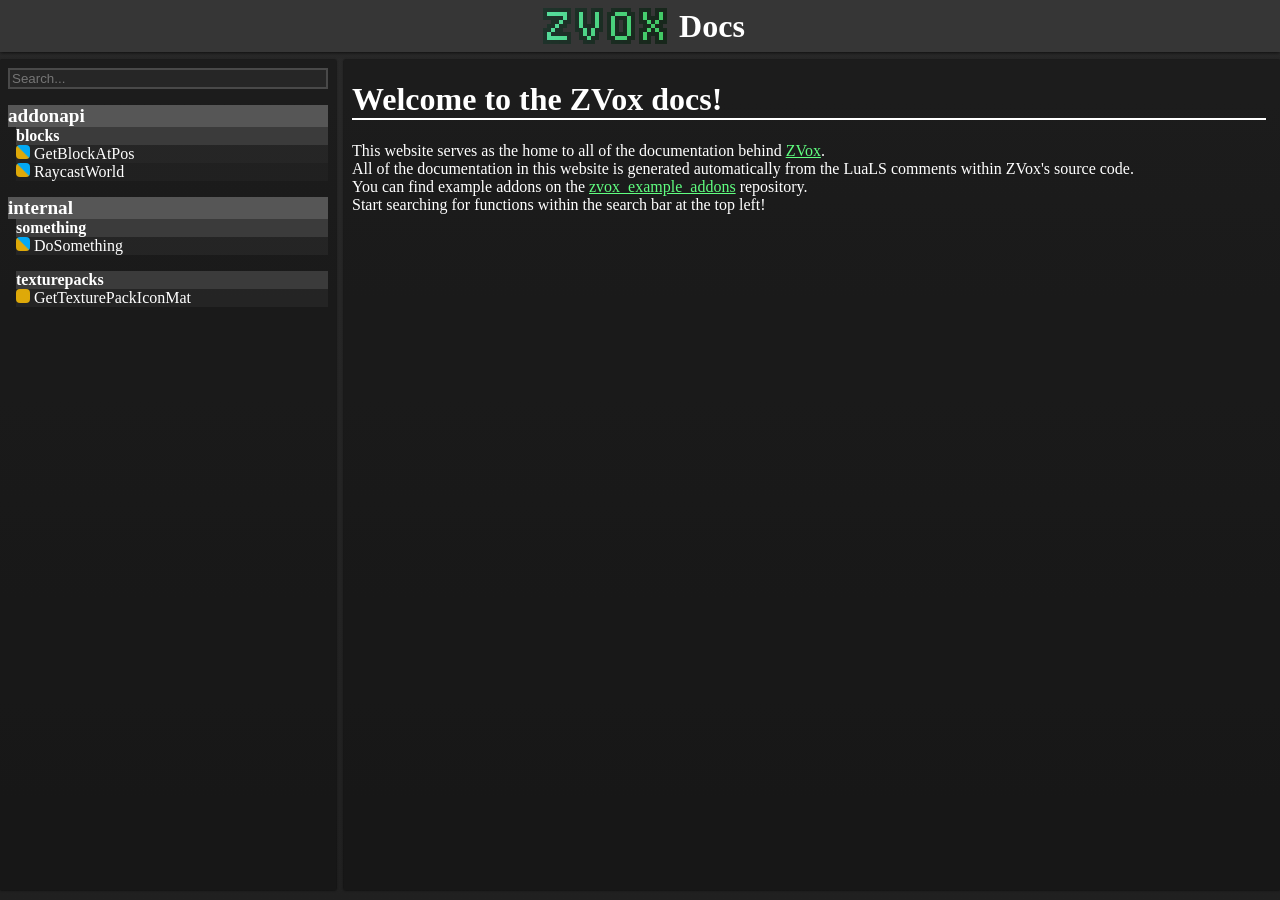
==== docs/index.html @ f9c2e563 "testiiiing please work" ====
<!DOCTYPE html>
<html>
	<head>
		<meta charset="UTF-8">
		<meta name="viewport" content="width=device-width, initial-scale=1.0">

		<title>Index - ZVDoc</title>
		<link rel="stylesheet" href="/css/zvdoc.css">

		<!-- Inter font -->
		<link rel="preconnect" href="https://rsms.me/">
		<link rel="stylesheet" href="https://rsms.me/inter/inter.css">

		<!-- Prism (Syntax Highlighter) -->
		<link href="/lib/prism/prism.css" rel="stylesheet"/>

		<script src="/js/aside.js" defer></script>

		<!-- Favicon -->
		<link rel="icon" type="image/png" href="/favicon.png" sizes="96x96">
		<link rel="shortcut icon" href="/favicon.ico"/>
	</head>

	<header>
		<div class="header-container">
		<a href="/index.html">
			<img src="/img/logo.png" width="124px" style="image-rendering: pixelated;">
			<h1>Docs</h1>
		</a>
		</div>
	</header>

	<div class="central-container">
		<aside>
			<input type="text" placeholder="Search..." id="sidebar-search">
			<div class="scroller" id="aside">
				<ul id="aside-container"></ul>
			</div>
		</aside>

		<main>
			<h1>Welcome to the ZVox docs!</h1>
			<p>
				This website serves as the home to all of the documentation behind <a href="https://github.com/lokachop/zvox">ZVox</a>.<br>
				All of the documentation in this website is generated automatically from the LuaLS comments within ZVox's source code.<br>
				You can find example addons on the <a href="https://github.com/lokachop/zvox_example_addons/">zvox_example_addons</a> repository.<br>
				Start searching for functions within the search bar at the top left!
			</p>
		</main>
	</div>

	<script src="/lib/prism/prism.js"></script>
</html>
---- css/zvdoc.css ----
body {
	font-family: 'Inter';

	background-image: linear-gradient(to bottom, rgb(41, 41, 41), rgb(32, 32, 32));
	background-repeat: no-repeat;
  	background-attachment: fixed;

	color: black;

	margin: 0px;
	padding: 0px;
	height: 100vh;

	display: flex;
	flex-direction: column;
	align-items: center;
}


/* header */
.header-container {
	display: flex;
	flex-direction: column;
	justify-content: center;
	align-items: center;
}

header {
	background-color: rgb(54, 54, 54);
	box-shadow: 0 0 4px rgb(0, 0, 0);
	margin-bottom: 8px;

	width: 100vw;
	height: 52px;

	z-index: 1;
}

header a {
	text-decoration: none;
}

header img {
	padding: 8px;

	vertical-align: middle;
}

header h1 {
	display: inline-block;
	vertical-align: middle;

	margin: 0px;

	color: white;
}

/* container for the main body & sidebar */
.central-container {
	display: flex;
	flex-direction: row;

	width: 100vw;
	min-height: calc(100vh - 62px);
	height: max-content;

	max-width: 1280px;

}


/* sidebar */
aside {
	background-color: rgba(8, 8, 8, 0.362);
	box-shadow: 0 0 2px rgba(0, 0, 0, 1);

	color: white;

	padding-right: 8px;
	padding-left: 8px;
	padding-top: 8px;

	margin-right: 8px;
	margin-bottom: 8px;

	width: 320px;
	min-width: 320px;

	scrollbar-color: rgba(255, 255, 255, 0.262) rgba(0, 0, 0, 0);
	scrollbar-width: thin;
}

.scroller {
	overflow-y: scroll;
	overflow-x: hidden;

	max-height: calc(100% - 48px);
}

aside input {
	width: calc(100% - 8px);

	margin-bottom: 16px;

	background-color: rgba(64, 64, 64, 0.262);
	color: white;

	border: 2px rgba(255, 255, 255, 0.162) solid;

	top: 0px;
}

aside input:focus {
	outline: none;
	background-color: rgba(64, 64, 64, 0.062);
}


aside ul {
	list-style: none;
	margin: 0px;
	padding: 0px;
}

.category > ul > li:nth-child(odd) {
	background-color: rgba(64, 64, 64, 0.262);
}

.category > ul > li:nth-child(even) {
	background-color: rgba(64, 64, 64, 0.122);
}

.category {
	margin-bottom: 16px;
}

.group {
	margin-left: 8px;
}

.group-header {
	font-weight: bolder;
	background-color: rgba(96, 96, 96, 0.862);
	font-size: larger;
}

.category-header {
	font-weight: bold;
	background-color: rgba(64, 64, 64, 0.862);
}

.category-header a {
	color: white;
	text-decoration: none;
}

.realm-aside {
	margin-right: 4px;
	border-radius: 4px;
	vertical-align: center;
	width: 14px;
	
	display: inline-block;
}

aside a {
	color: white;
	text-decoration: none;
}


/* main */
main {
	flex-grow: 1;

	padding-left: 8px;
	padding-right: 14px;


	background-color: rgba(8, 8, 8, 0.362);
	box-shadow: 0 0 2px rgba(0, 0, 0, 1);

	color: white;

	margin-bottom: 8px;

	overflow-y: auto;
	overflow-x: hidden;

	scrollbar-color: rgba(255, 255, 255, 0.262) rgba(0, 0, 0, 0);
}

main a {
	color: rgb(96, 255, 128);
}

main > h1 {
	border-bottom: 2px white solid;
}

main > h2 {
	margin-top: 32px;
	border-bottom: 2px white solid;
}


.span-arg-type {
	color: #cc99cd;
	font-weight: bold;
}

.span-arg-name {
	color: rgb(255, 255, 255);
	font-weight: bold;
}

.span-arg-desc {
	color: #ccc;
	font-weight: light;
}

/* internal */
div.internal-block {
	background-color: rgba(96, 96, 96, 0.4);

	margin-top: 16px;

	padding-left: 16px;
	padding-right: 16px;
	padding-bottom: 16px;
	padding-top: 16px;

	border: rgba(128, 128, 128, 1) 3px dashed;
	color: #ccc;
}
div.internal-block h3 {
	margin-top: 0px;
	margin-bottom: 4px;
	text-transform: uppercase;

	color: #fff;
}

/* warn */
div.warn-block {
	background-color: rgba(96, 32, 32, 0.4);

	margin-top: 16px;

	padding-left: 16px;
	padding-right: 16px;
	padding-bottom: 16px;
	padding-top: 16px;

	border: rgba(128, 32, 32, 1) 3px dashed;
	color: rgb(220, 96, 96);
}

div.warn-block h3 {
	margin-top: 0px;
	margin-bottom: 4px;
	text-transform: uppercase;

	color: rgb(255, 64, 64);
}

.desc-block {
	margin-left: 16px;
	margin-right: 16px;
}

.arg-block {
	margin-left: 16px;
	margin-right: 16px;
}

.ret-block {
	margin-left: 16px;
	margin-right: 16px;
}

.example-block {
	margin-left: 16px;
	margin-right: 16px;
}

/* realms */
.realm {
	margin-right: 4px;
	border-radius: 4px;
	vertical-align: center;
}

code[class*="language-"].noclamp, pre[class*="language-"].noclamp {
    white-space: normal !important;
    word-break: break-word !important;
}
---- lib/prism/prism.css ----
/* PrismJS 1.29.0
https://prismjs.com/download.html#themes=prism-tomorrow&languages=markup+css+clike+javascript+c+csharp+cpp+glsl+java+lua+python&plugins=line-numbers+show-language+toolbar */
code[class*=language-],pre[class*=language-]{color:#ccc;background:0 0;font-family:Consolas,Monaco,'Andale Mono','Ubuntu Mono',monospace;font-size:1em;text-align:left;white-space:pre;word-spacing:normal;word-break:normal;word-wrap:normal;line-height:1.5;-moz-tab-size:4;-o-tab-size:4;tab-size:4;-webkit-hyphens:none;-moz-hyphens:none;-ms-hyphens:none;hyphens:none}pre[class*=language-]{padding:1em;margin:.5em 0;overflow:auto}:not(pre)>code[class*=language-],pre[class*=language-]{background:#2d2d2d}:not(pre)>code[class*=language-]{padding:.1em;border-radius:.3em;white-space:normal}.token.block-comment,.token.cdata,.token.comment,.token.doctype,.token.prolog{color:#999}.token.punctuation{color:#ccc}.token.attr-name,.token.deleted,.token.namespace,.token.tag{color:#e2777a}.token.function-name{color:#6196cc}.token.boolean,.token.function,.token.number{color:#f08d49}.token.class-name,.token.constant,.token.property,.token.symbol{color:#f8c555}.token.atrule,.token.builtin,.token.important,.token.keyword,.token.selector{color:#cc99cd}.token.attr-value,.token.char,.token.regex,.token.string,.token.variable{color:#7ec699}.token.entity,.token.operator,.token.url{color:#67cdcc}.token.bold,.token.important{font-weight:700}.token.italic{font-style:italic}.token.entity{cursor:help}.token.inserted{color:green}
pre[class*=language-].line-numbers{position:relative;padding-left:3.8em;counter-reset:linenumber}pre[class*=language-].line-numbers>code{position:relative;white-space:inherit}.line-numbers .line-numbers-rows{position:absolute;pointer-events:none;top:0;font-size:100%;left:-3.8em;width:3em;letter-spacing:-1px;border-right:1px solid #999;-webkit-user-select:none;-moz-user-select:none;-ms-user-select:none;user-select:none}.line-numbers-rows>span{display:block;counter-increment:linenumber}.line-numbers-rows>span:before{content:counter(linenumber);color:#999;display:block;padding-right:.8em;text-align:right}
div.code-toolbar{position:relative}div.code-toolbar>.toolbar{position:absolute;z-index:10;top:.3em;right:.2em;transition:opacity .3s ease-in-out;opacity:0}div.code-toolbar:hover>.toolbar{opacity:1}div.code-toolbar:focus-within>.toolbar{opacity:1}div.code-toolbar>.toolbar>.toolbar-item{display:inline-block}div.code-toolbar>.toolbar>.toolbar-item>a{cursor:pointer}div.code-toolbar>.toolbar>.toolbar-item>button{background:0 0;border:0;color:inherit;font:inherit;line-height:normal;overflow:visible;padding:0;-webkit-user-select:none;-moz-user-select:none;-ms-user-select:none}div.code-toolbar>.toolbar>.toolbar-item>a,div.code-toolbar>.toolbar>.toolbar-item>button,div.code-toolbar>.toolbar>.toolbar-item>span{color:#bbb;font-size:.8em;padding:0 .5em;background:#f5f2f0;background:rgba(224,224,224,.2);box-shadow:0 2px 0 0 rgba(0,0,0,.2);border-radius:.5em}div.code-toolbar>.toolbar>.toolbar-item>a:focus,div.code-toolbar>.toolbar>.toolbar-item>a:hover,div.code-toolbar>.toolbar>.toolbar-item>button:focus,div.code-toolbar>.toolbar>.toolbar-item>button:hover,div.code-toolbar>.toolbar>.toolbar-item>span:focus,div.code-toolbar>.toolbar>.toolbar-item>span:hover{color:inherit;text-decoration:none}
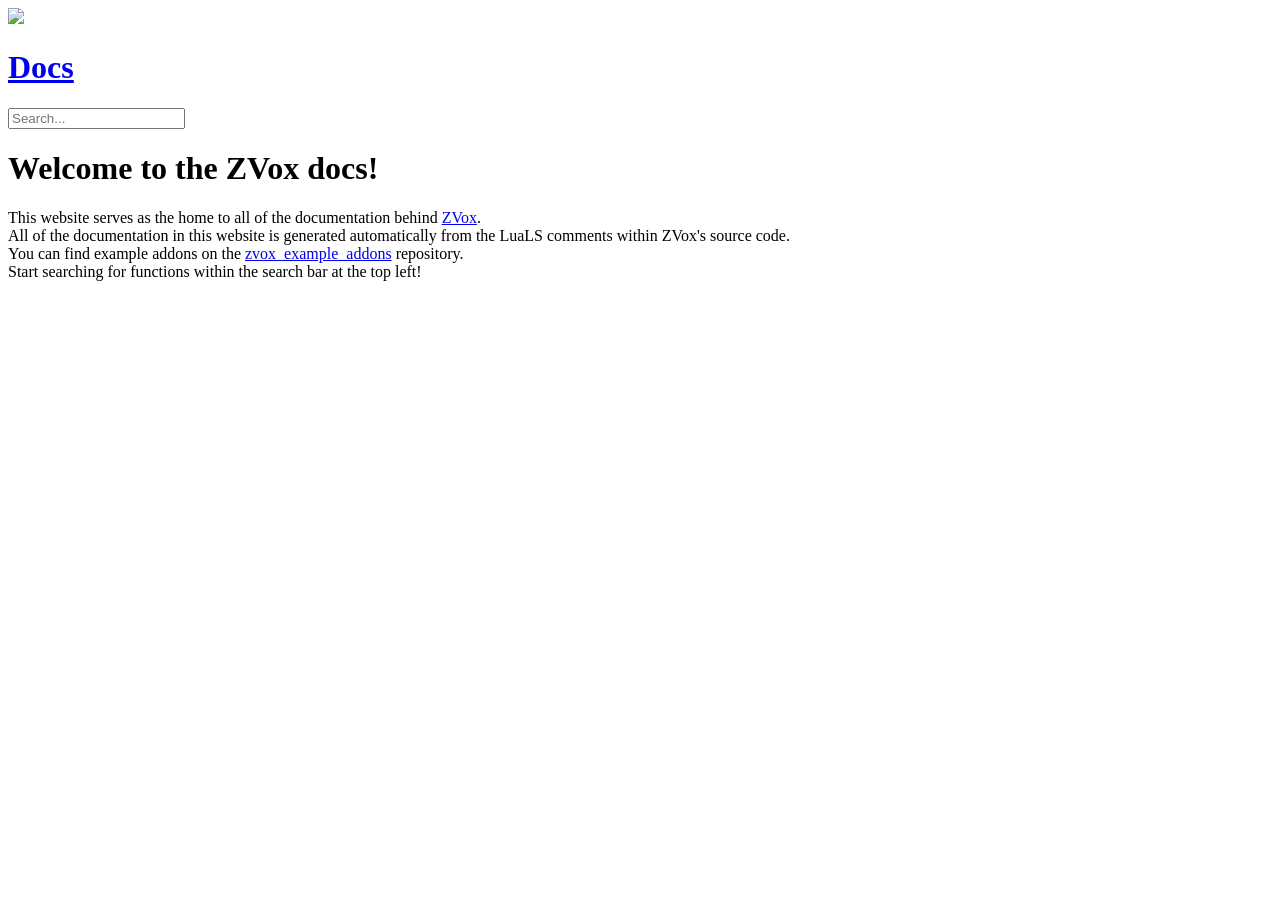
==== commit c6f5e008: "this is hurting me" ====
--- a/docs/index.html
+++ b/docs/index.html
@@ -5,26 +5,26 @@
 		<meta name="viewport" content="width=device-width, initial-scale=1.0">
 
 		<title>Index - ZVDoc</title>
-		<link rel="stylesheet" href="/css/zvdoc.css">
+		<link rel="stylesheet" href="/doctest/css/zvdoc.css">
 
 		<!-- Inter font -->
 		<link rel="preconnect" href="https://rsms.me/">
 		<link rel="stylesheet" href="https://rsms.me/inter/inter.css">
 
 		<!-- Prism (Syntax Highlighter) -->
-		<link href="/lib/prism/prism.css" rel="stylesheet"/>
+		<link href="/doctest/lib/prism/prism.css" rel="stylesheet"/>
 
-		<script src="/js/aside.js" defer></script>
+		<script src="/doctest/js/aside.js" defer></script>
 
 		<!-- Favicon -->
-		<link rel="icon" type="image/png" href="/favicon.png" sizes="96x96">
-		<link rel="shortcut icon" href="/favicon.ico"/>
+		<link rel="icon" type="image/png" href="/doctest/favicon.png" sizes="96x96">
+		<link rel="shortcut icon" href="/doctest/favicon.ico"/>
 	</head>
 
 	<header>
 		<div class="header-container">
-		<a href="/index.html">
-			<img src="/img/logo.png" width="124px" style="image-rendering: pixelated;">
+		<a href="/doctest/index.html">
+			<img src="/doctest/img/logo.png" width="124px" style="image-rendering: pixelated;">
 			<h1>Docs</h1>
 		</a>
 		</div>
@@ -49,5 +49,5 @@
 		</main>
 	</div>
 
-	<script src="/lib/prism/prism.js"></script>
+	<script src="/doctest/lib/prism/prism.js"></script>
 </html>
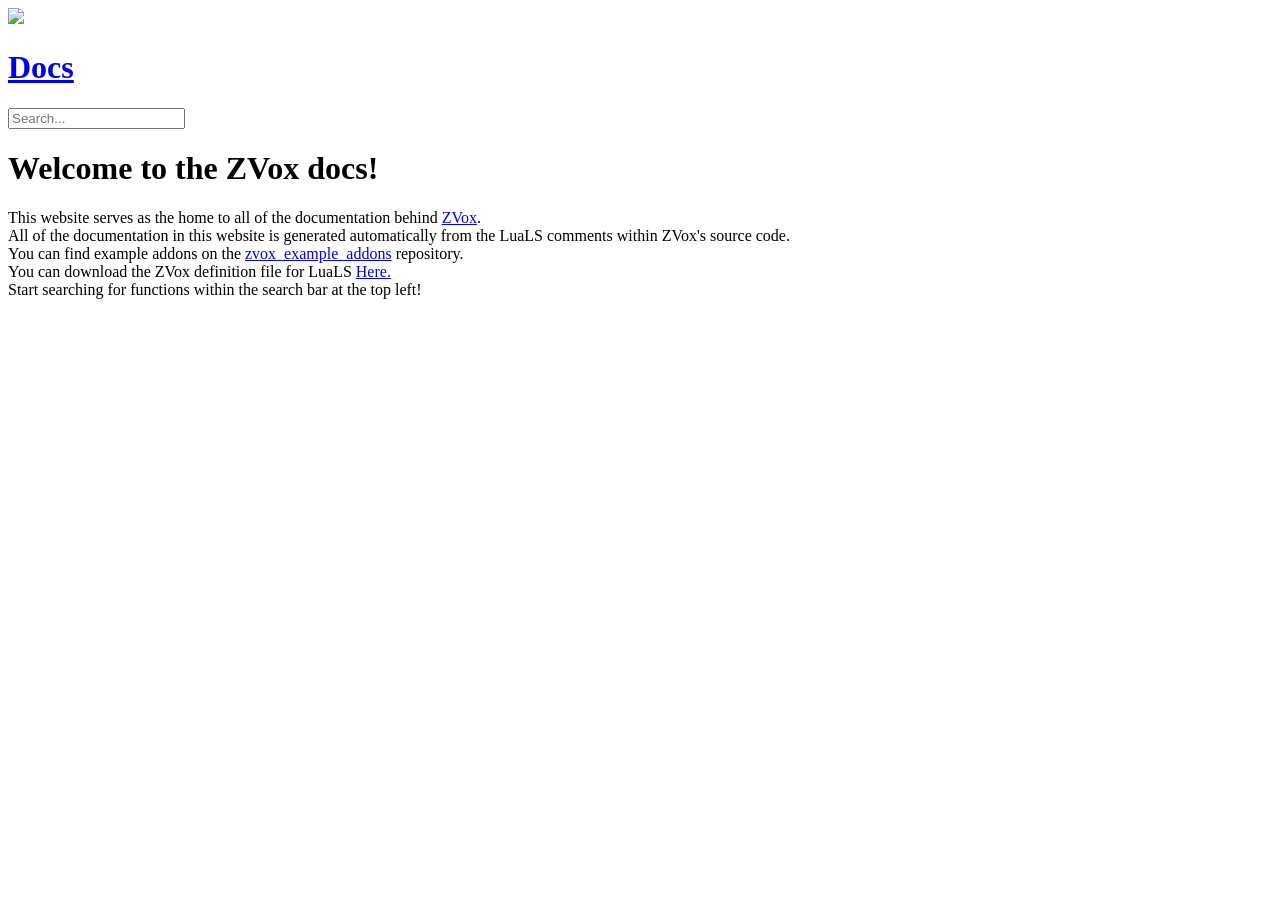
==== commit 1f6d1331: "Also generate a LuaLS definition file!" ====
--- a/docs/index.html
+++ b/docs/index.html
@@ -44,6 +44,7 @@
 				This website serves as the home to all of the documentation behind <a href="https://github.com/lokachop/zvox">ZVox</a>.<br>
 				All of the documentation in this website is generated automatically from the LuaLS comments within ZVox's source code.<br>
 				You can find example addons on the <a href="https://github.com/lokachop/zvox_example_addons/">zvox_example_addons</a> repository.<br>
+				You can download the ZVox definition file for LuaLS <a href="./zvox-luals.lua">Here.</a><br>
 				Start searching for functions within the search bar at the top left!
 			</p>
 		</main>
